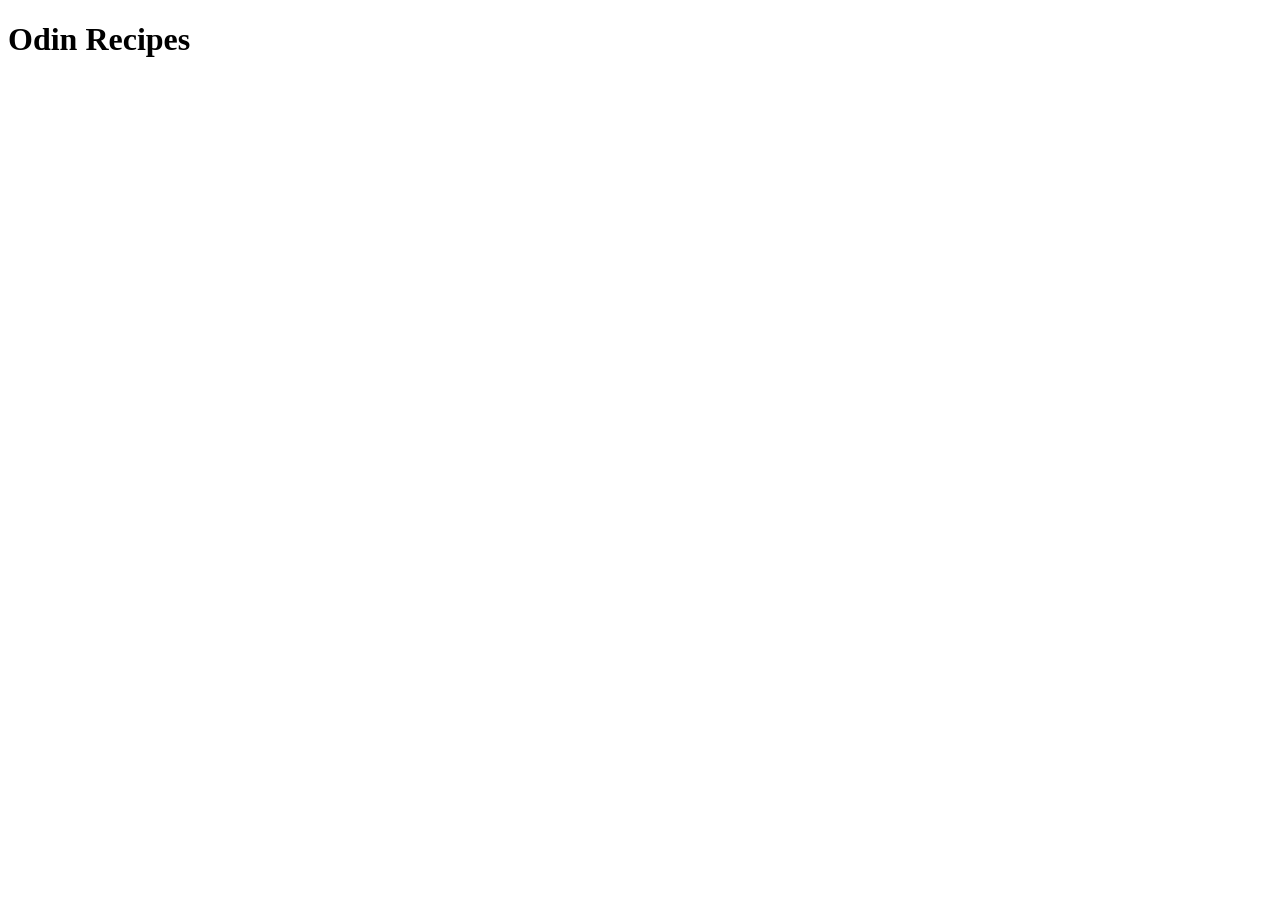
==== odin-recipes/index.html @ 2d4d330e "Creates boilerplate for index page" ====
<!DOCTYPE html>
<html lang="en">
<head>
    <meta charset="UTF-8">
    <meta name="viewport" content="width=device-width, initial-scale=1.0">
    <title>Odin Recipes | Homepage</title>
</head>
<body>
    <h1>Odin Recipes</h1>
</body>
</html>
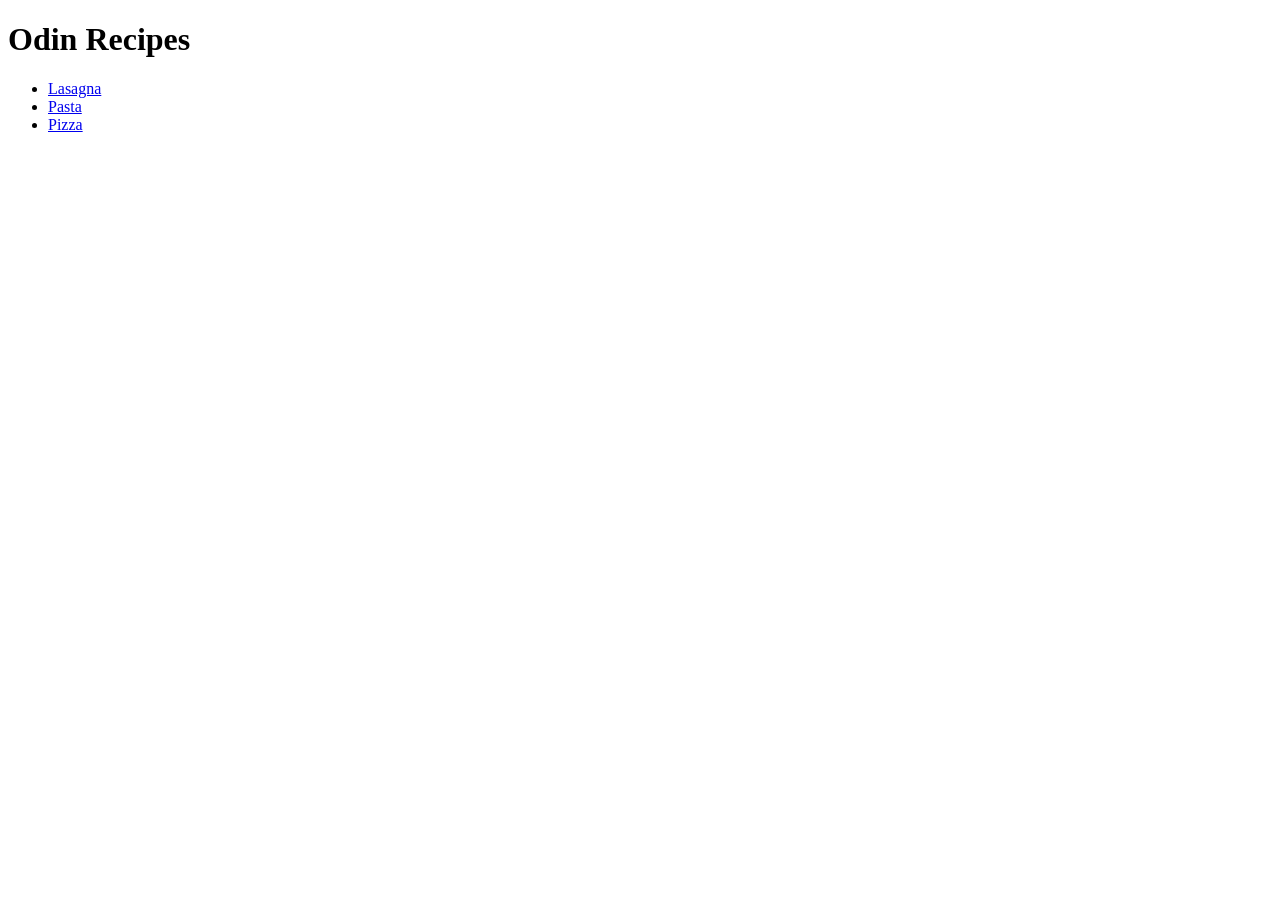
==== commit 8ac11822: "Adds two new recipes" ====
--- a/odin-recipes/index.html
+++ b/odin-recipes/index.html
@@ -7,5 +7,11 @@
 </head>
 <body>
     <h1>Odin Recipes</h1>
+    <ul>
+        <li><a href="./recipes/lasagna.html">Lasagna</a></li>
+        <li><a href="./recipes/pasta.html">Pasta</a></li>
+        <li><a href="./recipes/pizza.html">Pizza</a></li>
+    </ul>
+    
 </body>
 </html>
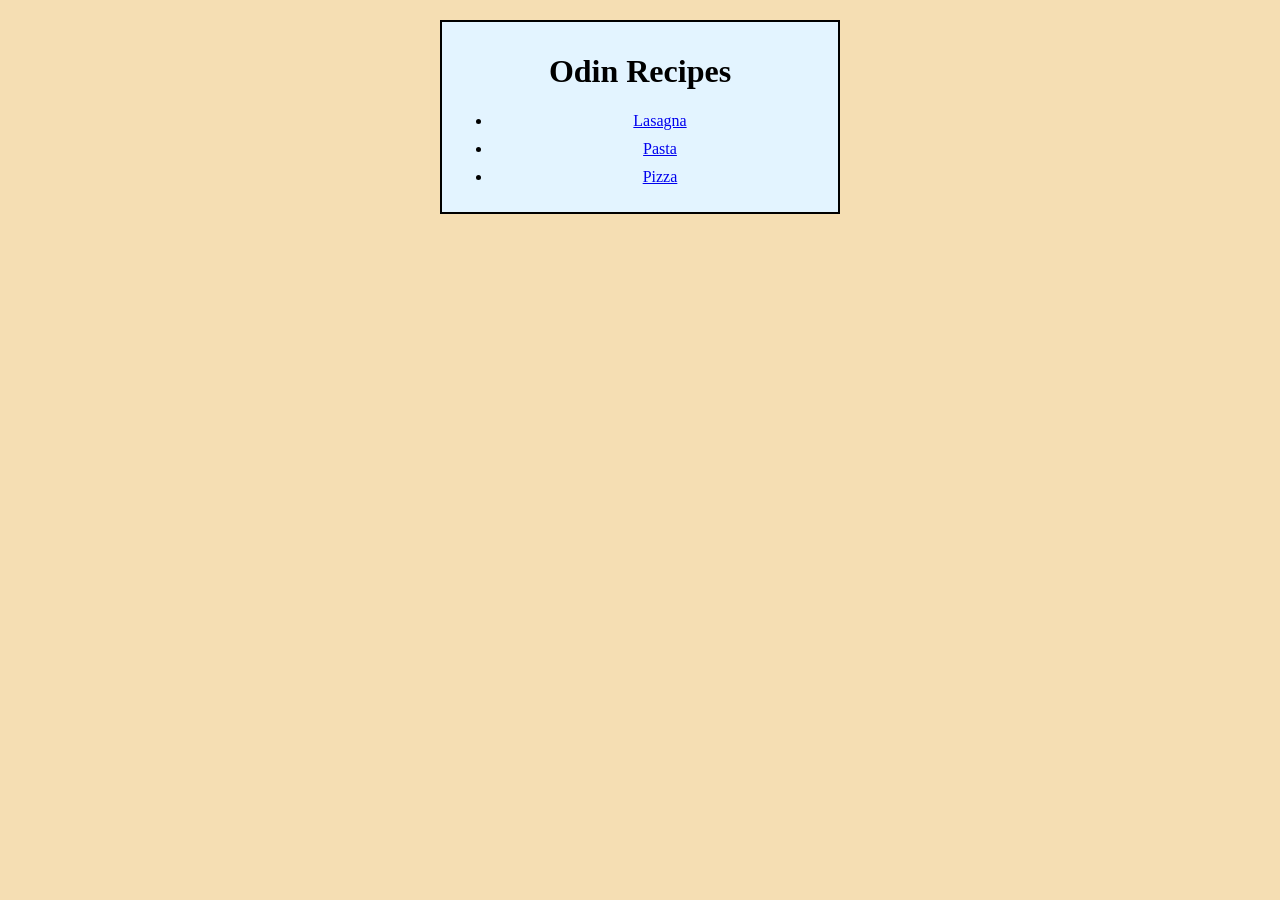
==== commit b86883e6: "Adds CSS to pages" ====
--- a/odin-recipes/index.html
+++ b/odin-recipes/index.html
@@ -3,15 +3,19 @@
 <head>
     <meta charset="UTF-8">
     <meta name="viewport" content="width=device-width, initial-scale=1.0">
+    <link rel="stylesheet" href="styles.css">
     <title>Odin Recipes | Homepage</title>
 </head>
 <body>
+    <div class="main">
     <h1>Odin Recipes</h1>
+
     <ul>
         <li><a href="./recipes/lasagna.html">Lasagna</a></li>
         <li><a href="./recipes/pasta.html">Pasta</a></li>
         <li><a href="./recipes/pizza.html">Pizza</a></li>
     </ul>
+    </div>
     
 </body>
 </html>
--- a/odin-recipes/styles.css
+++ b/odin-recipes/styles.css
@@ -0,0 +1,32 @@
+body{
+    background-color: wheat;
+    padding: 0px;
+    border: 0px;
+    margin: 20px;
+}
+.main{
+    box-sizing: border-box;
+    width: 400px;
+    background-color: #e3f4ff;
+    text-align: center;
+    margin: auto;
+    padding: 10px;
+    border: 2px solid black;
+    
+}
+li{
+    margin-bottom: 10px;
+}
+
+p.link_to_homepage,h1,h2  {
+    text-align: center;
+}
+
+div.description{
+    background-color: #e3f4ff;
+    padding: 10px;
+
+}
+ul,ol{
+    margin-bottom: 20px solid white;
+}
